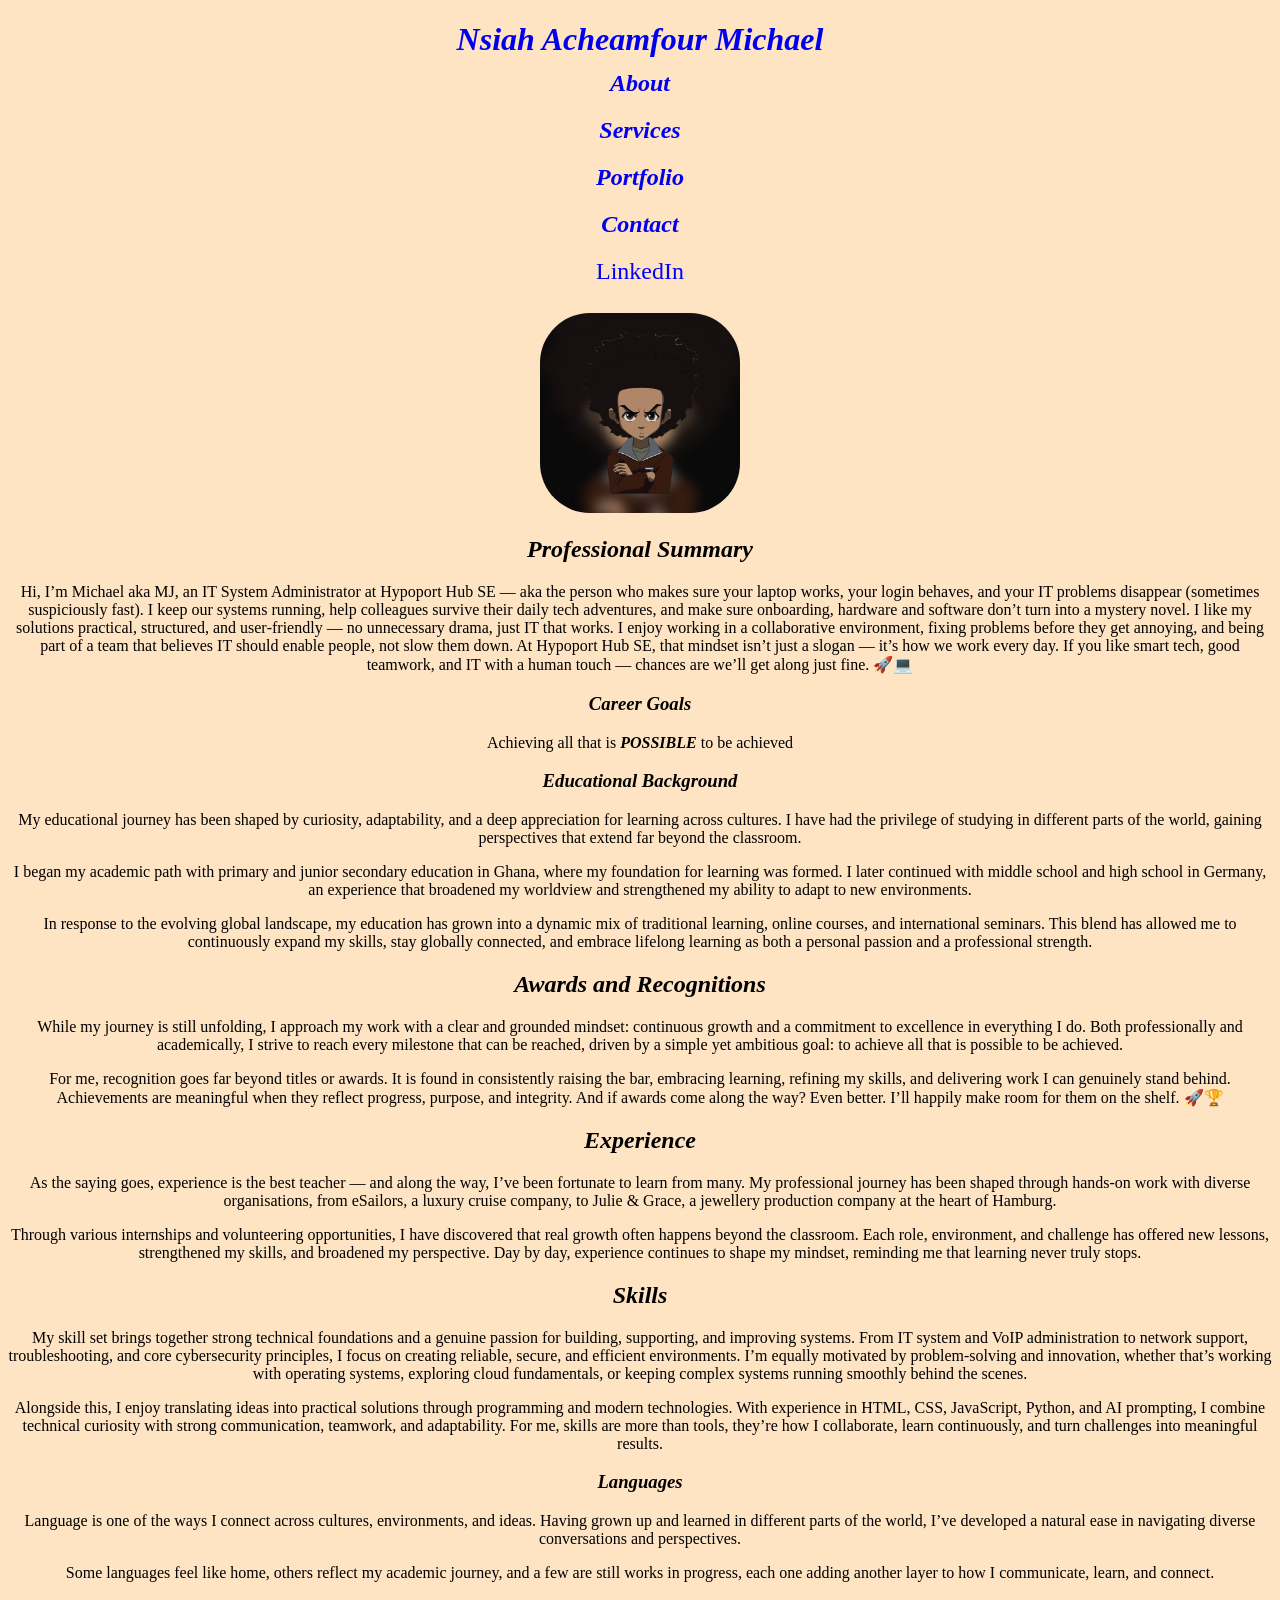
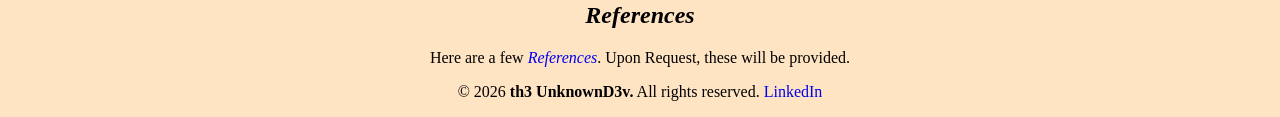
==== index.html @ 76be884b "CSS update" ====
<!DOCTYPE html>
<div id="html">
    <html lang="en">
    <div id="head">
         <head>
        <meta charset="UTF-8">
        <meta name="viewport" content="width=device-width, initial-scale=1.0">
        <title>Is-Me Resume</title>
        <link rel="stylesheet" href="./stylesheets/main.css">

    </head>
    </div>
   
    <body>

        <div id="body">

            <div id="page-title" class="heading heading-title">
                <a class="heading title" href="./index.html"><em><h1>  Nsiah Acheamfour Michael </h1></em></a> 
            </div>
        
            
            <div id="menu" class="heading heading-menu">
                <div><a class="heading menu-item" href="./Pages/aboutMe.html"><em><h2 class="about">About</h2></em></a></div>
                <div><a class="heading menu-item" href="./Pages/services.html"><em><h2 class="services">Services</h2></em></a></div>
                <div><a class="heading menu-item" href="./Pages/portfolio.html"><em><h2 class="portfolio">Portfolio</h2></em></a></div>
                <div><a class="heading menu-item" href="./Pages/ContactMe.html"><em><h2 class="contact">Contact</h2></em></a></div>
                <div><a class="heading menu-item" href="https://www.linkedin.com/in/me-michaels/" target="_blank"> <h2 class="socials">LinkedIn</h2></a></div>
                <br>
            </div>
            
            
            <div class="profile"><img class="profile-image" src="./assets/images/IMG_0464.JPG" alt="A Portrait of Huey Freeman from the Boondocks" width="200" height="200"></div>
            
            
            <div class="heading section-heading"><em><h2>Professional Summary</h2></em></div>

            <div class="paragraph section">
                <div class="paragraph section-summary">
                    <p>
                        Hi, I’m Michael aka MJ, an IT System Administrator at Hypoport Hub SE — aka the person who makes sure your laptop works, your login behaves, and your IT problems disappear (sometimes suspiciously fast).
                        I keep our systems running, help colleagues survive their daily tech adventures, and make sure onboarding, hardware and software don’t turn into a mystery novel. I like my solutions practical, structured, and user‑friendly — no unnecessary drama, just IT that works.
                        I enjoy working in a collaborative environment, fixing problems before they get annoying, and being part of a team that believes IT should enable people, not slow them down. At Hypoport Hub SE, that mindset isn’t just a slogan — it’s how we work every day.
                        If you like smart tech, good teamwork, and IT with a human touch — chances are we’ll get along just fine. 🚀💻
                    </p>
                </div>  
            </div>
            
            <div class="heading section-heading"><em><h3>Career Goals</h3></em></div>

            <div class="section">
                <div class="paragraph section">
                    <div class="paragraph section-career">
                        <p>Achieving all that is <strong><em>POSSIBLE</em></strong> to be achieved</p>
                    </div>
                </div>
            </div>
            
            <div class="heading section-heading"><em><h3>Educational Background</h3></em></div>
        
            <div class="paragraph section">
                
                <div class="paragraph section-education">
                    <p>
                        My educational journey has been shaped by curiosity, adaptability, and a deep appreciation for learning across cultures. 
                        I have had the privilege of studying in different parts of the world, gaining perspectives that extend far beyond the classroom.
                    </p>
                </div>

                <div class="paragraph section-education">
                    <p>
                        I began my academic path with primary and junior secondary education in Ghana, where my foundation for learning was formed. 
                        I later continued with middle school and high school in Germany, an experience that broadened my worldview and strengthened my ability to adapt to new environments.
                    </p>
                </div>

                <div class="paragraph section-education">
                    <p>
                        In response to the evolving global landscape, my education has grown into a dynamic mix of traditional learning, online courses, and international seminars. 
                        This blend has allowed me to continuously expand my skills, stay globally connected, and embrace lifelong learning as both a personal passion and a professional strength.
                    </p>
                </div>   

            </div>

        

            <div class="heading section-heading"><em><h2>Awards and Recognitions</h2></em></div>
            
            <div class="paragraph section">

                <div class="paragraph section-awards">
                    <p>
                        While my journey is still unfolding, I approach my work with a clear and grounded mindset: continuous growth and a commitment to excellence in everything I do.
                        Both professionally and academically, I strive to reach every milestone that can be reached, driven by a simple yet ambitious goal: to achieve all that is possible to be achieved.
                    </p>
                </div>
                
                <div class="paragraph section-awards">
                    <p>
                        For me, recognition goes far beyond titles or awards. It is found in consistently raising the bar, embracing learning, refining my skills, and delivering work I can genuinely stand behind. 
                        Achievements are meaningful when they reflect progress, purpose, and integrity. And if awards come along the way? Even better. I’ll happily make room for them on the shelf. 🚀🏆
                    </p>
                </div>

            </div>

            
            <div class="heading section-heading"><em><h2>Experience</h2></em></div>

            <div class="paragraph section"> 

                <div class="paragraph section-experience">
                    <p>
                        As the saying goes, experience is the best teacher — and along the way, I’ve been fortunate to learn from many. 
                        My professional journey has been shaped through hands‑on work with diverse organisations, from eSailors, a luxury cruise company, 
                        to Julie & Grace, a jewellery production company at the heart of Hamburg.
                    </p>
                </div>
            
                <div class="paragraph section-experience">

                    <p>
                        Through various internships and volunteering opportunities, I have discovered that real growth often happens beyond the classroom. 
                        Each role, environment, and challenge has offered new lessons, strengthened my skills, and broadened my perspective. Day by day, experience continues to shape my mindset, 
                        reminding me that learning never truly stops.
                    </p>
                </div>   

            </div>

            
            <div class="heading section-heading" ><em><h2>Skills</h2></em></div>
            
            <div class="paragraph section">

                <div class="paragraph section-skills">
                    <p>
                        My skill set brings together strong technical foundations and a genuine passion for building, supporting, and improving systems. 
                        From IT system and VoIP administration to network support, troubleshooting, and core cybersecurity principles, I focus on creating reliable, secure, and efficient environments. 
                        I’m equally motivated by problem‑solving and innovation, whether that’s working with operating systems, exploring cloud fundamentals, or keeping complex systems running smoothly behind the scenes.
                    </p>    
                </div>

                <div class="paragraph section-skills">
                    <p>
                        Alongside this, I enjoy translating ideas into practical solutions through programming and modern technologies. 
                        With experience in HTML, CSS, JavaScript, Python, and AI prompting, I combine technical curiosity with strong communication, teamwork, and adaptability. 
                        For me, skills are more than tools, they’re how I collaborate, learn continuously, and turn challenges into meaningful results.
                    </p>
                </div>

            </div>

            <div class="heading section-heading"><em><h3>Languages</h3></em></div>
            
            <div class="paragraph section-languages">
                    <p>
                        Language is one of the ways I connect across cultures, environments, and ideas. Having grown up and learned in different parts of the world, I’ve developed a natural ease in navigating diverse conversations and perspectives.
                    </p>
            </div>

            <div class="paragraph section-languages">
                    <p>
                        Some languages feel like home, others reflect my academic journey, and a few are still works in progress, each one adding another layer to how I communicate, learn, and connect.
                    </p>
            </div>


                    
                    
            <div class="heading section-heading"><em><h2>References</h2></em></div>
                
        
            <div class="paragraph section-references">
                    <p>Here are a few <a class="heading" href="./Pages/references.html"><em>References</em></a>. Upon Request, these will be provided.</p>
            </div>
            

        </div>
        
    </body>

    <footer>
        <div id="footer">

            <div class="footer copyright developer">
                <p>&copy; 2026 <strong>th3 UnknownD3v.</strong> All rights reserved. <a class="heading" href="https://www.linkedin.com/in/me-michaels/" target="_blank">LinkedIn</a> </p>
            </div>

        </div>
        
    </footer>
</html>

</div>
---- stylesheets/main.css ----
*{
    background-color: bisque;
}

#title {
    color: black;
    background-color: #093C5D;
    text-align: center;
    text-transform: uppercase;
    text-underline-offset: none;
}


.heading {
    text-decoration: transparent;
    background-color: transparent;
}

html {
   text-align: center;
}


.menu {
    display: inline-block;
    margin: 0 15px;
    color: black;
    background-color: #3B7597;
    padding: 10px 20px;
    border-radius: 5px;
}



.socials {
    display: inline-block;
    font-weight: lighter;
    margin: 0 15px;
    color: blue;
    background-color: bisque;
    
    border-radius: 2px;
}

.profile-image {
    display: inline-block;
    margin: 0 auto;
    border-radius: 25%;
    margin-top: 0px;
}

#html{
    position: static;
}

#body{
    position: relative;
}

#menu{
    position: relative;
    top: -10px;

}
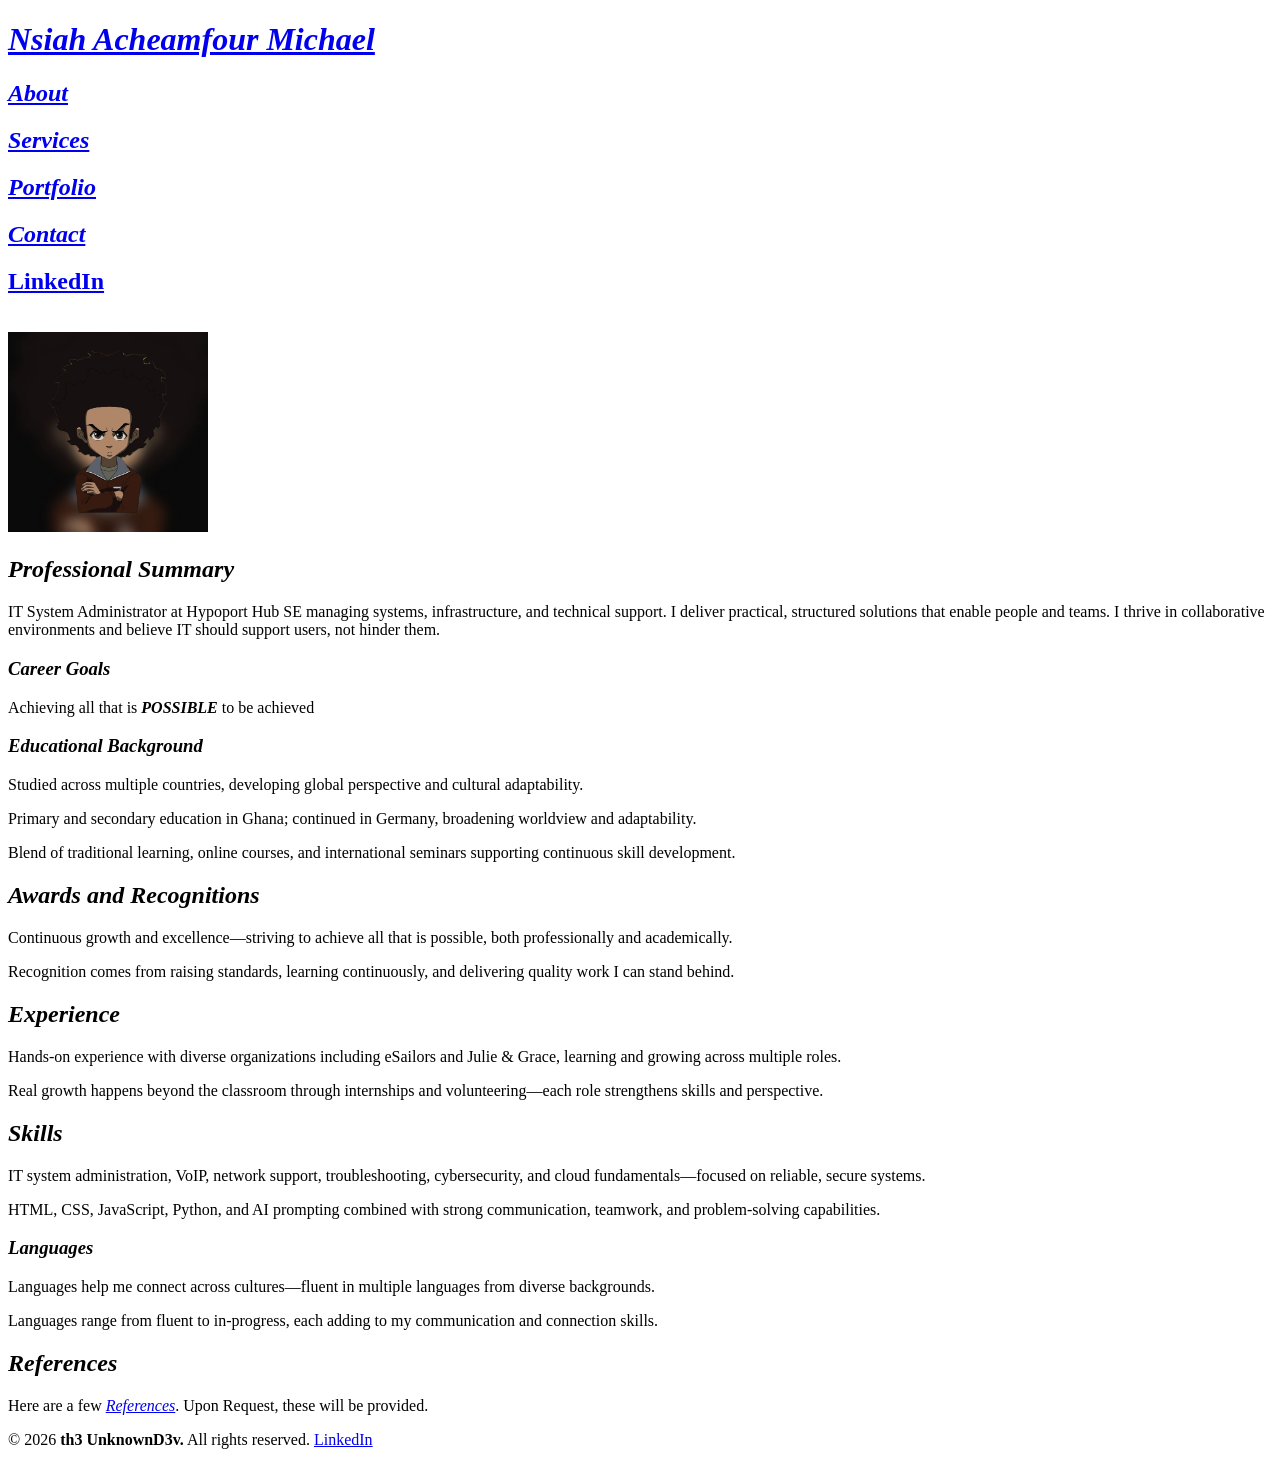
==== commit f2734e55: "no divs" ====
--- a/index.html
+++ b/index.html
@@ -1,7 +1,5 @@
 <!DOCTYPE html>
-<div id="html">
-    <html lang="en">
-    <div id="head">
+<html lang="en">
          <head>
         <meta charset="UTF-8">
         <meta name="viewport" content="width=device-width, initial-scale=1.0">
@@ -9,188 +7,123 @@
         <link rel="stylesheet" href="./stylesheets/main.css">
 
     </head>
-    </div>
    
     <body>
 
-        <div id="body">
-
-            <div id="page-title" class="heading heading-title">
-                <a class="heading title" href="./index.html"><em><h1>  Nsiah Acheamfour Michael </h1></em></a> 
-            </div>
+            <a href="./index.html"><em><h1>  Nsiah Acheamfour Michael </h1></em></a>
         
             
-            <div id="menu" class="heading heading-menu">
-                <div><a class="heading menu-item" href="./Pages/aboutMe.html"><em><h2 class="about">About</h2></em></a></div>
-                <div><a class="heading menu-item" href="./Pages/services.html"><em><h2 class="services">Services</h2></em></a></div>
-                <div><a class="heading menu-item" href="./Pages/portfolio.html"><em><h2 class="portfolio">Portfolio</h2></em></a></div>
-                <div><a class="heading menu-item" href="./Pages/ContactMe.html"><em><h2 class="contact">Contact</h2></em></a></div>
-                <div><a class="heading menu-item" href="https://www.linkedin.com/in/me-michaels/" target="_blank"> <h2 class="socials">LinkedIn</h2></a></div>
-                <br>
-            </div>
+            <a href="./Pages/aboutMe.html"><em><h2>About</h2></em></a>
+            <a href="./Pages/services.html"><em><h2>Services</h2></em></a>
+            <a href="./Pages/portfolio.html"><em><h2>Portfolio</h2></em></a>
+            <a href="./Pages/ContactMe.html"><em><h2>Contact</h2></em></a>
+            <a href="https://www.linkedin.com/in/me-michaels/" target="_blank"> <h2>LinkedIn</h2></a>
+            <br>
             
             
-            <div class="profile"><img class="profile-image" src="./assets/images/IMG_0464.JPG" alt="A Portrait of Huey Freeman from the Boondocks" width="200" height="200"></div>
+            <img src="./assets/images/IMG_0464.JPG" alt="A Portrait of Huey Freeman from the Boondocks" width="200" height="200">
             
             
-            <div class="heading section-heading"><em><h2>Professional Summary</h2></em></div>
+            <em><h2>Professional Summary</h2></em>
 
-            <div class="paragraph section">
-                <div class="paragraph section-summary">
+            
+                
                     <p>
-                        Hi, I’m Michael aka MJ, an IT System Administrator at Hypoport Hub SE — aka the person who makes sure your laptop works, your login behaves, and your IT problems disappear (sometimes suspiciously fast).
-                        I keep our systems running, help colleagues survive their daily tech adventures, and make sure onboarding, hardware and software don’t turn into a mystery novel. I like my solutions practical, structured, and user‑friendly — no unnecessary drama, just IT that works.
-                        I enjoy working in a collaborative environment, fixing problems before they get annoying, and being part of a team that believes IT should enable people, not slow them down. At Hypoport Hub SE, that mindset isn’t just a slogan — it’s how we work every day.
-                        If you like smart tech, good teamwork, and IT with a human touch — chances are we’ll get along just fine. 🚀💻
+                        IT System Administrator at Hypoport Hub SE managing systems, infrastructure, and technical support. 
+                        I deliver practical, structured solutions that enable people and teams. I thrive in collaborative 
+                        environments and believe IT should support users, not hinder them.
                     </p>
-                </div>  
-            </div>
+                  
             
-            <div class="heading section-heading"><em><h3>Career Goals</h3></em></div>
+            
+            <em><h3>Career Goals</h3></em>
 
-            <div class="section">
-                <div class="paragraph section">
-                    <div class="paragraph section-career">
-                        <p>Achieving all that is <strong><em>POSSIBLE</em></strong> to be achieved</p>
-                    </div>
-                </div>
-            </div>
+            <p>Achieving all that is <strong><em>POSSIBLE</em></strong> to be achieved</p>
             
-            <div class="heading section-heading"><em><h3>Educational Background</h3></em></div>
+            <em><h3>Educational Background</h3></em>
         
-            <div class="paragraph section">
-                
-                <div class="paragraph section-education">
-                    <p>
-                        My educational journey has been shaped by curiosity, adaptability, and a deep appreciation for learning across cultures. 
-                        I have had the privilege of studying in different parts of the world, gaining perspectives that extend far beyond the classroom.
-                    </p>
-                </div>
+            <p>Studied across multiple countries, developing global perspective and cultural adaptability.</p>
 
-                <div class="paragraph section-education">
-                    <p>
-                        I began my academic path with primary and junior secondary education in Ghana, where my foundation for learning was formed. 
-                        I later continued with middle school and high school in Germany, an experience that broadened my worldview and strengthened my ability to adapt to new environments.
-                    </p>
-                </div>
+            <p>Primary and secondary education in Ghana; continued in Germany, broadening worldview and adaptability.</p>
 
-                <div class="paragraph section-education">
-                    <p>
-                        In response to the evolving global landscape, my education has grown into a dynamic mix of traditional learning, online courses, and international seminars. 
-                        This blend has allowed me to continuously expand my skills, stay globally connected, and embrace lifelong learning as both a personal passion and a professional strength.
-                    </p>
-                </div>   
-
-            </div>
+            <p>Blend of traditional learning, online courses, and international seminars supporting continuous skill development.</p>       
 
         
 
-            <div class="heading section-heading"><em><h2>Awards and Recognitions</h2></em></div>
+            <em><h2>Awards and Recognitions</h2></em>
             
-            <div class="paragraph section">
+            
 
-                <div class="paragraph section-awards">
+                
                     <p>
-                        While my journey is still unfolding, I approach my work with a clear and grounded mindset: continuous growth and a commitment to excellence in everything I do.
-                        Both professionally and academically, I strive to reach every milestone that can be reached, driven by a simple yet ambitious goal: to achieve all that is possible to be achieved.
+                        Continuous growth and excellence—striving to achieve all that is possible, both professionally and academically.
                     </p>
-                </div>
                 
-                <div class="paragraph section-awards">
+                
+                
                     <p>
-                        For me, recognition goes far beyond titles or awards. It is found in consistently raising the bar, embracing learning, refining my skills, and delivering work I can genuinely stand behind. 
-                        Achievements are meaningful when they reflect progress, purpose, and integrity. And if awards come along the way? Even better. I’ll happily make room for them on the shelf. 🚀🏆
+                        Recognition comes from raising standards, learning continuously, and delivering quality work I can stand behind.
                     </p>
-                </div>
-
-            </div>
+                
 
             
-            <div class="heading section-heading"><em><h2>Experience</h2></em></div>
 
-            <div class="paragraph section"> 
+            
+            <em><h2>Experience</h2></em>
 
-                <div class="paragraph section-experience">
+             
+
+                
                     <p>
-                        As the saying goes, experience is the best teacher — and along the way, I’ve been fortunate to learn from many. 
-                        My professional journey has been shaped through hands‑on work with diverse organisations, from eSailors, a luxury cruise company, 
-                        to Julie & Grace, a jewellery production company at the heart of Hamburg.
+                        Hands-on experience with diverse organizations including eSailors and Julie & Grace, learning and growing across multiple roles.
                     </p>
-                </div>
+                
             
-                <div class="paragraph section-experience">
+                
 
                     <p>
-                        Through various internships and volunteering opportunities, I have discovered that real growth often happens beyond the classroom. 
-                        Each role, environment, and challenge has offered new lessons, strengthened my skills, and broadened my perspective. Day by day, experience continues to shape my mindset, 
-                        reminding me that learning never truly stops.
+                        Real growth happens beyond the classroom through internships and volunteering—each role strengthens skills and perspective.
                     </p>
-                </div>   
-
-            </div>
+                   
 
             
-            <div class="heading section-heading" ><em><h2>Skills</h2></em></div>
+
             
-            <div class="paragraph section">
+            <em><h2>Skills</h2></em>
+            
+            
 
-                <div class="paragraph section-skills">
+                
                     <p>
-                        My skill set brings together strong technical foundations and a genuine passion for building, supporting, and improving systems. 
-                        From IT system and VoIP administration to network support, troubleshooting, and core cybersecurity principles, I focus on creating reliable, secure, and efficient environments. 
-                        I’m equally motivated by problem‑solving and innovation, whether that’s working with operating systems, exploring cloud fundamentals, or keeping complex systems running smoothly behind the scenes.
+                        IT system administration, VoIP, network support, troubleshooting, cybersecurity, and cloud fundamentals—focused on reliable, secure systems.
                     </p>    
-                </div>
+                
 
-                <div class="paragraph section-skills">
+                
                     <p>
-                        Alongside this, I enjoy translating ideas into practical solutions through programming and modern technologies. 
-                        With experience in HTML, CSS, JavaScript, Python, and AI prompting, I combine technical curiosity with strong communication, teamwork, and adaptability. 
-                        For me, skills are more than tools, they’re how I collaborate, learn continuously, and turn challenges into meaningful results.
+                        HTML, CSS, JavaScript, Python, and AI prompting combined with strong communication, teamwork, and problem-solving capabilities.
                     </p>
-                </div>
+                
 
-            </div>
+            
 
-            <div class="heading section-heading"><em><h3>Languages</h3></em></div>
-            
-            <div class="paragraph section-languages">
-                    <p>
-                        Language is one of the ways I connect across cultures, environments, and ideas. Having grown up and learned in different parts of the world, I’ve developed a natural ease in navigating diverse conversations and perspectives.
-                    </p>
-            </div>
+            <em><h3>Languages</h3></em>
 
-            <div class="paragraph section-languages">
-                    <p>
-                        Some languages feel like home, others reflect my academic journey, and a few are still works in progress, each one adding another layer to how I communicate, learn, and connect.
-                    </p>
-            </div>
+            <p>Languages help me connect across cultures—fluent in multiple languages from diverse backgrounds.</p>
+
+            <p>Languages range from fluent to in-progress, each adding to my communication and connection skills.</p>
 
 
                     
                     
-            <div class="heading section-heading"><em><h2>References</h2></em></div>
+            <em><h2>References</h2></em>
                 
         
-            <div class="paragraph section-references">
-                    <p>Here are a few <a class="heading" href="./Pages/references.html"><em>References</em></a>. Upon Request, these will be provided.</p>
-            </div>
-            
-
-        </div>
+            <p>Here are a few <a href="./Pages/references.html"><em>References</em></a>. Upon Request, these will be provided.</p>
         
     </body>
 
     <footer>
-        <div id="footer">
-
-            <div class="footer copyright developer">
-                <p>&copy; 2026 <strong>th3 UnknownD3v.</strong> All rights reserved. <a class="heading" href="https://www.linkedin.com/in/me-michaels/" target="_blank">LinkedIn</a> </p>
-            </div>
-
-        </div>
-        
+        <p>&copy; 2026 <strong>th3 UnknownD3v.</strong> All rights reserved. <a href="https://www.linkedin.com/in/me-michaels/" target="_blank">LinkedIn</a> </p>
     </footer>
 </html>
-
-</div>
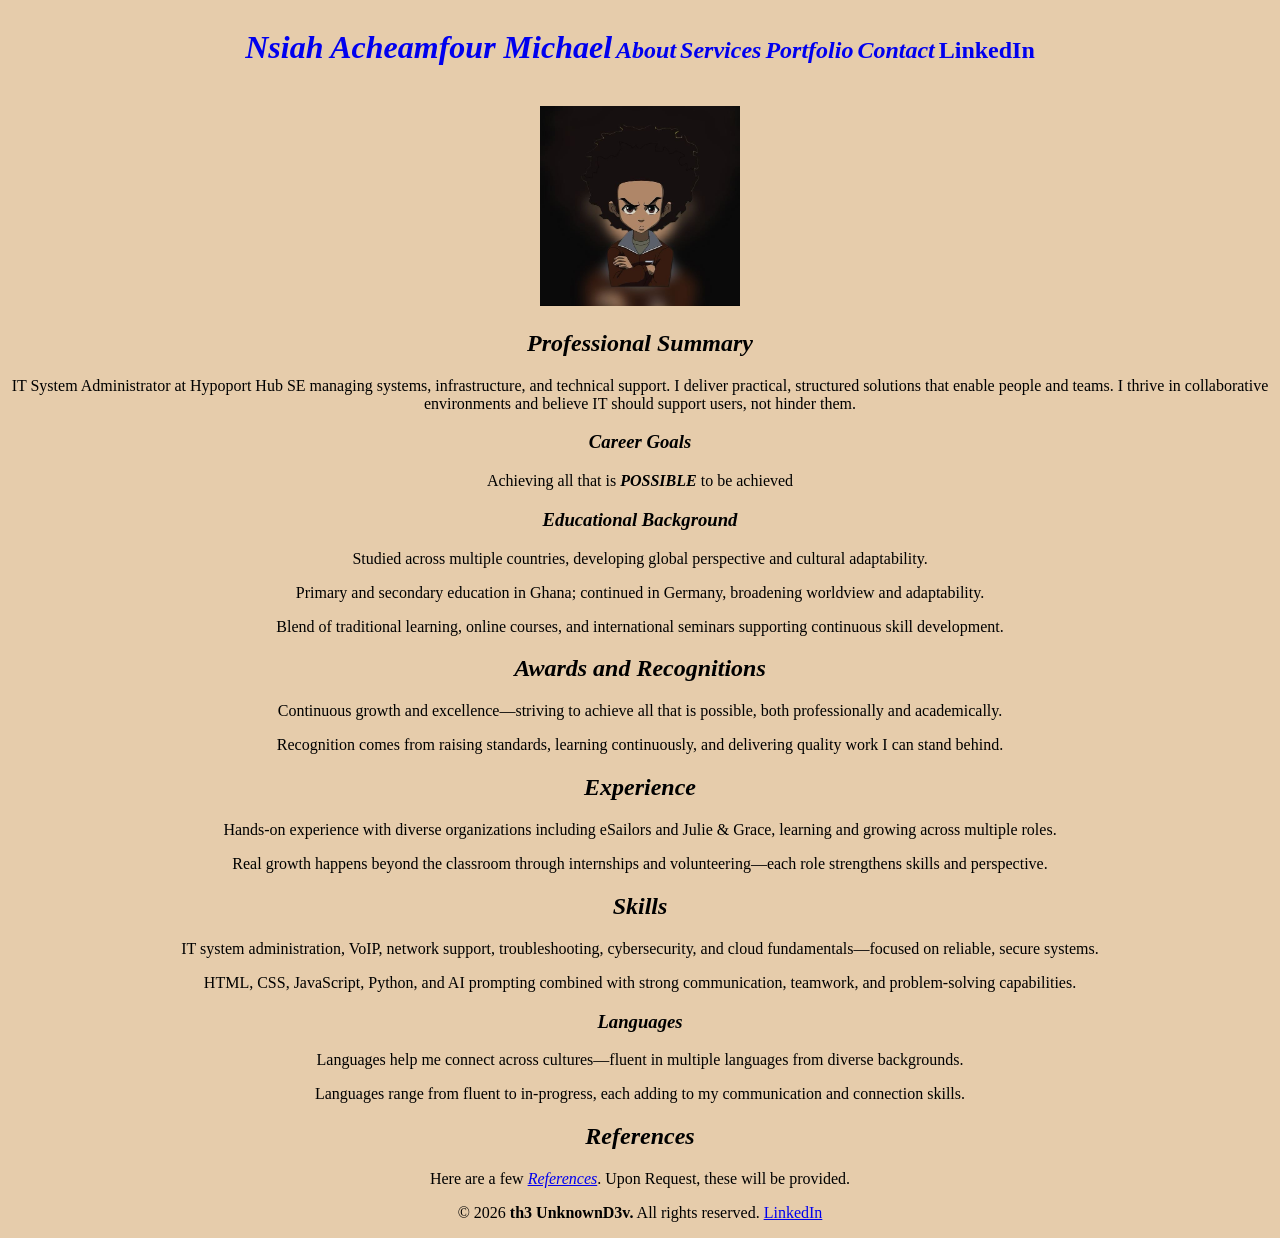
==== commit 2d3adf99: "css" ====
--- a/index.html
+++ b/index.html
@@ -1,6 +1,7 @@
 <!DOCTYPE html>
 <html lang="en">
-         <head>
+    
+    <head>
         <meta charset="UTF-8">
         <meta name="viewport" content="width=device-width, initial-scale=1.0">
         <title>Is-Me Resume</title>
@@ -9,15 +10,17 @@
     </head>
    
     <body>
+        <div id="wholeBody"> 
 
-            <a href="./index.html"><em><h1>  Nsiah Acheamfour Michael </h1></em></a>
-        
-            
-            <a href="./Pages/aboutMe.html"><em><h2>About</h2></em></a>
-            <a href="./Pages/services.html"><em><h2>Services</h2></em></a>
-            <a href="./Pages/portfolio.html"><em><h2>Portfolio</h2></em></a>
-            <a href="./Pages/ContactMe.html"><em><h2>Contact</h2></em></a>
-            <a href="https://www.linkedin.com/in/me-michaels/" target="_blank"> <h2>LinkedIn</h2></a>
+            <div class="home home-button">
+                <a class="home home-title" href="./index.html"><em><h1 class="home home-title"> Nsiah Acheamfour Michael </h1></em></a>
+                
+                <a class="menu-button " href="./Pages/aboutMe.html"><em><h2><span class="about">About</span> </h2></em></a>
+                <a class="menu-button" href="./Pages/services.html"><em><h2><span class="services">Services</span></h2></em></a>
+                <a class="menu-button" href="./Pages/portfolio.html"><em><h2><span class="portfolio">Portfolio</span></h2></em></a>
+                <a class="menu-button" href="./Pages/ContactMe.html"><em><h2><span class="contact">Contact</span></h2></em></a>
+                <a class="socials menu-button" href="https://www.linkedin.com/in/me-michaels/" target="_blank"> <h2><span class="socials">LinkedIn</span></h2></a>
+            </div>
             <br>
             
             
@@ -26,14 +29,12 @@
             
             <em><h2>Professional Summary</h2></em>
 
-            
-                
-                    <p>
-                        IT System Administrator at Hypoport Hub SE managing systems, infrastructure, and technical support. 
-                        I deliver practical, structured solutions that enable people and teams. I thrive in collaborative 
-                        environments and believe IT should support users, not hinder them.
-                    </p>
-                  
+            <p>
+                IT System Administrator at Hypoport Hub SE managing systems, infrastructure, and technical support. 
+                I deliver practical, structured solutions that enable people and teams. I thrive in collaborative 
+                environments and believe IT should support users, not hinder them.
+            </p>
+                    
             
             
             <em><h3>Career Goals</h3></em>
@@ -54,56 +55,56 @@
             
             
 
-                
-                    <p>
-                        Continuous growth and excellence—striving to achieve all that is possible, both professionally and academically.
-                    </p>
-                
-                
-                
-                    <p>
-                        Recognition comes from raising standards, learning continuously, and delivering quality work I can stand behind.
-                    </p>
+            
+            <p>
+                Continuous growth and excellence—striving to achieve all that is possible, both professionally and academically.
+            </p>
+        
+        
+        
+            <p>
+                Recognition comes from raising standards, learning continuously, and delivering quality work I can stand behind.
+            </p>
+        
+
+        
+
+        
+            <em><h2>Experience</h2></em>
+
                 
 
             
+            <p>
+                Hands-on experience with diverse organizations including eSailors and Julie & Grace, learning and growing across multiple roles.
+            </p>
+        
+
+        
+
+            <p>
+                Real growth happens beyond the classroom through internships and volunteering—each role strengthens skills and perspective.
+            </p>
+                
+
+        
+
+        
+            <em><h2>Skills</h2></em>
+        
+        
 
             
-            <em><h2>Experience</h2></em>
+            <p>
+                IT system administration, VoIP, network support, troubleshooting, cybersecurity, and cloud fundamentals—focused on reliable, secure systems.
+            </p>    
+        
 
-             
-
-                
-                    <p>
-                        Hands-on experience with diverse organizations including eSailors and Julie & Grace, learning and growing across multiple roles.
-                    </p>
-                
+        
+            <p>
+                HTML, CSS, JavaScript, Python, and AI prompting combined with strong communication, teamwork, and problem-solving capabilities.
+            </p>
             
-                
-
-                    <p>
-                        Real growth happens beyond the classroom through internships and volunteering—each role strengthens skills and perspective.
-                    </p>
-                   
-
-            
-
-            
-            <em><h2>Skills</h2></em>
-            
-            
-
-                
-                    <p>
-                        IT system administration, VoIP, network support, troubleshooting, cybersecurity, and cloud fundamentals—focused on reliable, secure systems.
-                    </p>    
-                
-
-                
-                    <p>
-                        HTML, CSS, JavaScript, Python, and AI prompting combined with strong communication, teamwork, and problem-solving capabilities.
-                    </p>
-                
 
             
 
@@ -114,13 +115,13 @@
             <p>Languages range from fluent to in-progress, each adding to my communication and connection skills.</p>
 
 
-                    
-                    
             <em><h2>References</h2></em>
                 
         
             <p>Here are a few <a href="./Pages/references.html"><em>References</em></a>. Upon Request, these will be provided.</p>
-        
+            
+        </div>
+       
     </body>
 
     <footer>
--- a/stylesheets/main.css
+++ b/stylesheets/main.css
@@ -0,0 +1,56 @@
+html{
+    background-color: rgb(230, 204, 171);
+    text-align: center;
+}
+
+.home-title{
+    display: inline-flex;
+    text-decoration-line: none;
+}
+
+
+.menu-button{
+    display: inline-flex;
+    gap: 10px;
+    text-decoration-line: none;
+}
+
+
+
+@media (max-width: 1080px) {
+
+    html{
+        background-color: rgb(230, 204, 171);
+        text-align: justify;
+    }
+
+    .menu-button{
+    display: inline-flex;
+    flex-direction: column;
+    gap: 10px;
+    text-decoration-line: none;
+   
+}
+
+
+
+
+}
+ /*
+@media (min-width: 768px) and (max-width: 1080px) {
+
+    html{
+        background-color: rgb(230, 204, 171);
+        text-align: center;
+    }
+
+    .menu-button{
+    display: inline-flex;
+    flex-direction: column;
+    gap: 10px;
+    text-decoration-line: none;
+    width: 100%;
+}
+
+}
+*/
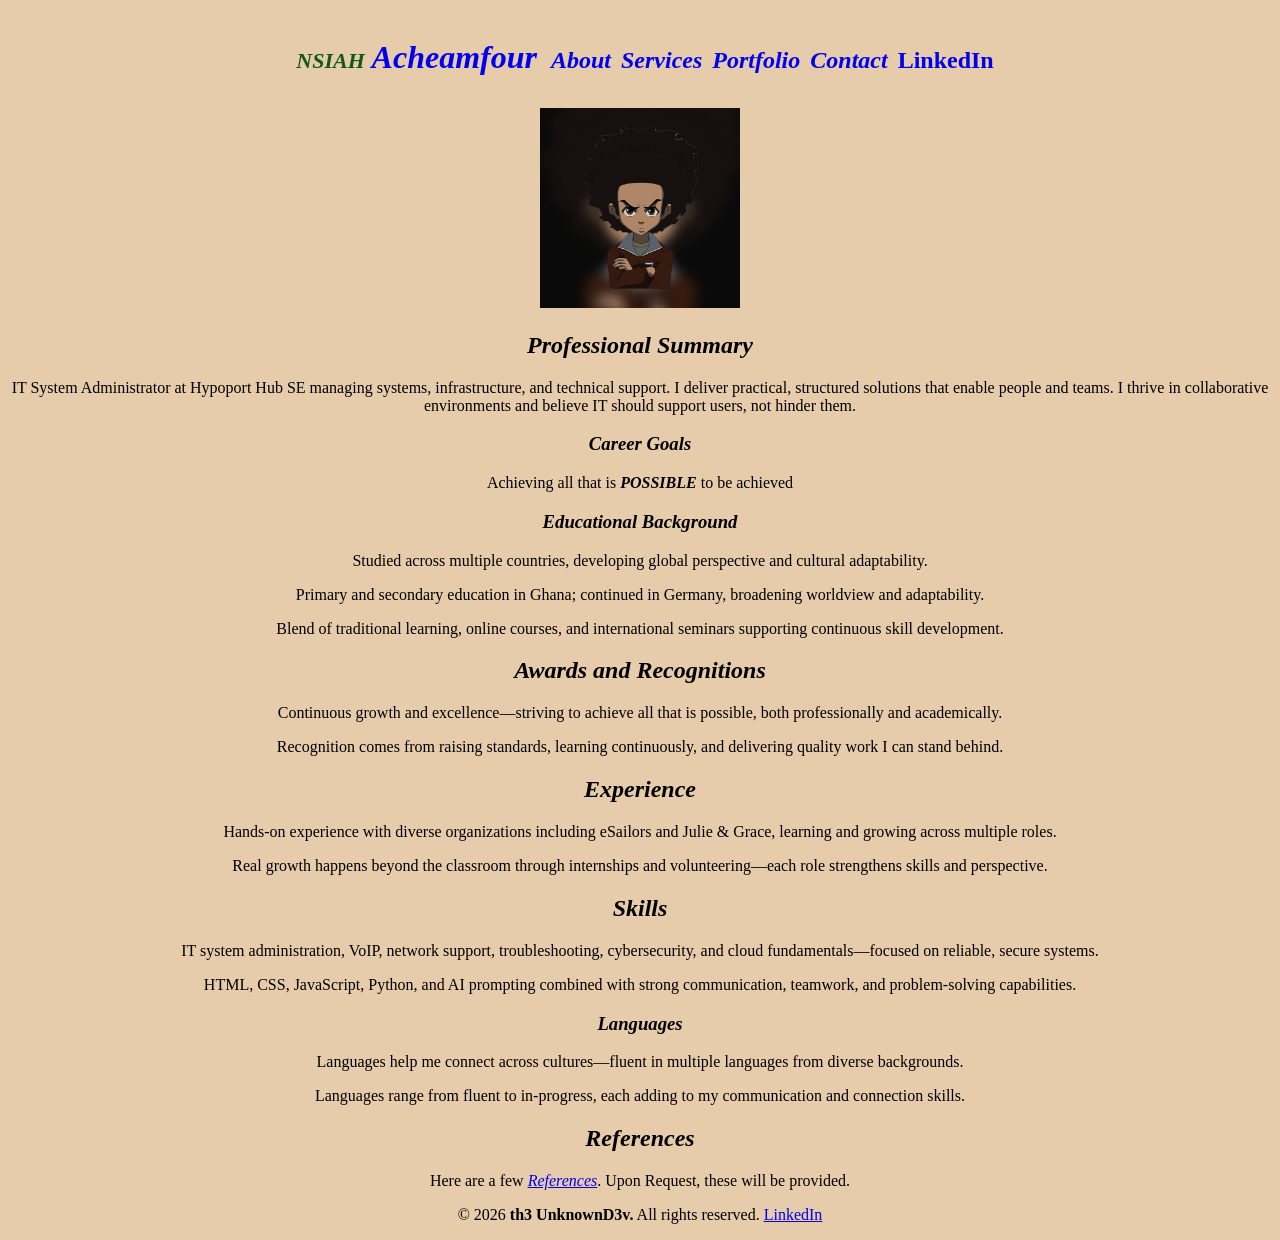
==== commit 1b96d84b: "CSS update" ====
--- a/index.html
+++ b/index.html
@@ -12,14 +12,20 @@
     <body>
         <div id="wholeBody"> 
 
-            <div class="home home-button">
-                <a class="home home-title" href="./index.html"><em><h1 class="home home-title"> Nsiah Acheamfour Michael </h1></em></a>
-                
-                <a class="menu-button " href="./Pages/aboutMe.html"><em><h2><span class="about">About</span> </h2></em></a>
-                <a class="menu-button" href="./Pages/services.html"><em><h2><span class="services">Services</span></h2></em></a>
-                <a class="menu-button" href="./Pages/portfolio.html"><em><h2><span class="portfolio">Portfolio</span></h2></em></a>
-                <a class="menu-button" href="./Pages/ContactMe.html"><em><h2><span class="contact">Contact</span></h2></em></a>
-                <a class="socials menu-button" href="https://www.linkedin.com/in/me-michaels/" target="_blank"> <h2><span class="socials">LinkedIn</span></h2></a>
+            <div class="home home-button logo-ish">
+                <a class="home home-title link" href="./index.html"><em><h1 class="home home-title"> <span class="first-surname">Nsiah</span>  Acheamfour </h1></em></a>
+
+        
+   
+            </div>
+
+            <div class="menu">
+                <a class="menu-button link" href="./Pages/aboutMe.html"><em><h2><span class="about">About</span> </h2></em></a>
+                <a class="menu-button link" href="./Pages/services.html"><em><h2><span class="services">Services</span></h2></em></a>
+                <a class="menu-button link" href="./Pages/portfolio.html"><em><h2><span class="portfolio">Portfolio</span></h2></em></a>
+                <a class="menu-button link" href="./Pages/ContactMe.html"><em><h2><span class="contact">Contact</span></h2></em></a>
+                <a class="socials menu-button link" href="https://www.linkedin.com/in/me-michaels/" target="_blank"> <h2><span class="socials">LinkedIn</span></h2></a>
+            
             </div>
             <br>
             
--- a/stylesheets/main.css
+++ b/stylesheets/main.css
@@ -1,56 +1,33 @@
 html{
     background-color: rgb(230, 204, 171);
     text-align: center;
+    color: #000000;
 }
 
-.home-title{
+.home-button{
     display: inline-flex;
-    text-decoration-line: none;
+    flex-direction: row;
+    gap: 10px;
+    
 }
 
-
-.menu-button{
-    display: inline-flex;
-    gap: 10px;
-    text-decoration-line: none;
+.logo-ish{
+    border: #000000 2px ;
+    background-color: rgba(255, 255, 255, 0);
+    margin: 10px;
 }
 
-
-
-@media (max-width: 1080px) {
-
-    html{
-        background-color: rgb(230, 204, 171);
-        text-align: justify;
-    }
-
-    .menu-button{
-    display: inline-flex;
-    flex-direction: column;
-    gap: 10px;
-    text-decoration-line: none;
-   
+.first-surname{
+    font-variant-caps: all-small-caps;
+    color: rgba(18, 88, 18, 0.996)
 }
 
+ .link{
+    text-decoration-line: none;
+ }
 
-
-
-}
- /*
-@media (min-width: 768px) and (max-width: 1080px) {
-
-    html{
-        background-color: rgb(230, 204, 171);
-        text-align: center;
-    }
-
-    .menu-button{
+.menu{
     display: inline-flex;
-    flex-direction: column;
-    gap: 10px;
-    text-decoration-line: none;
-    width: 100%;
-}
-
-}
-*/+    flex-direction: row;
+    gap: 10px; 
+}
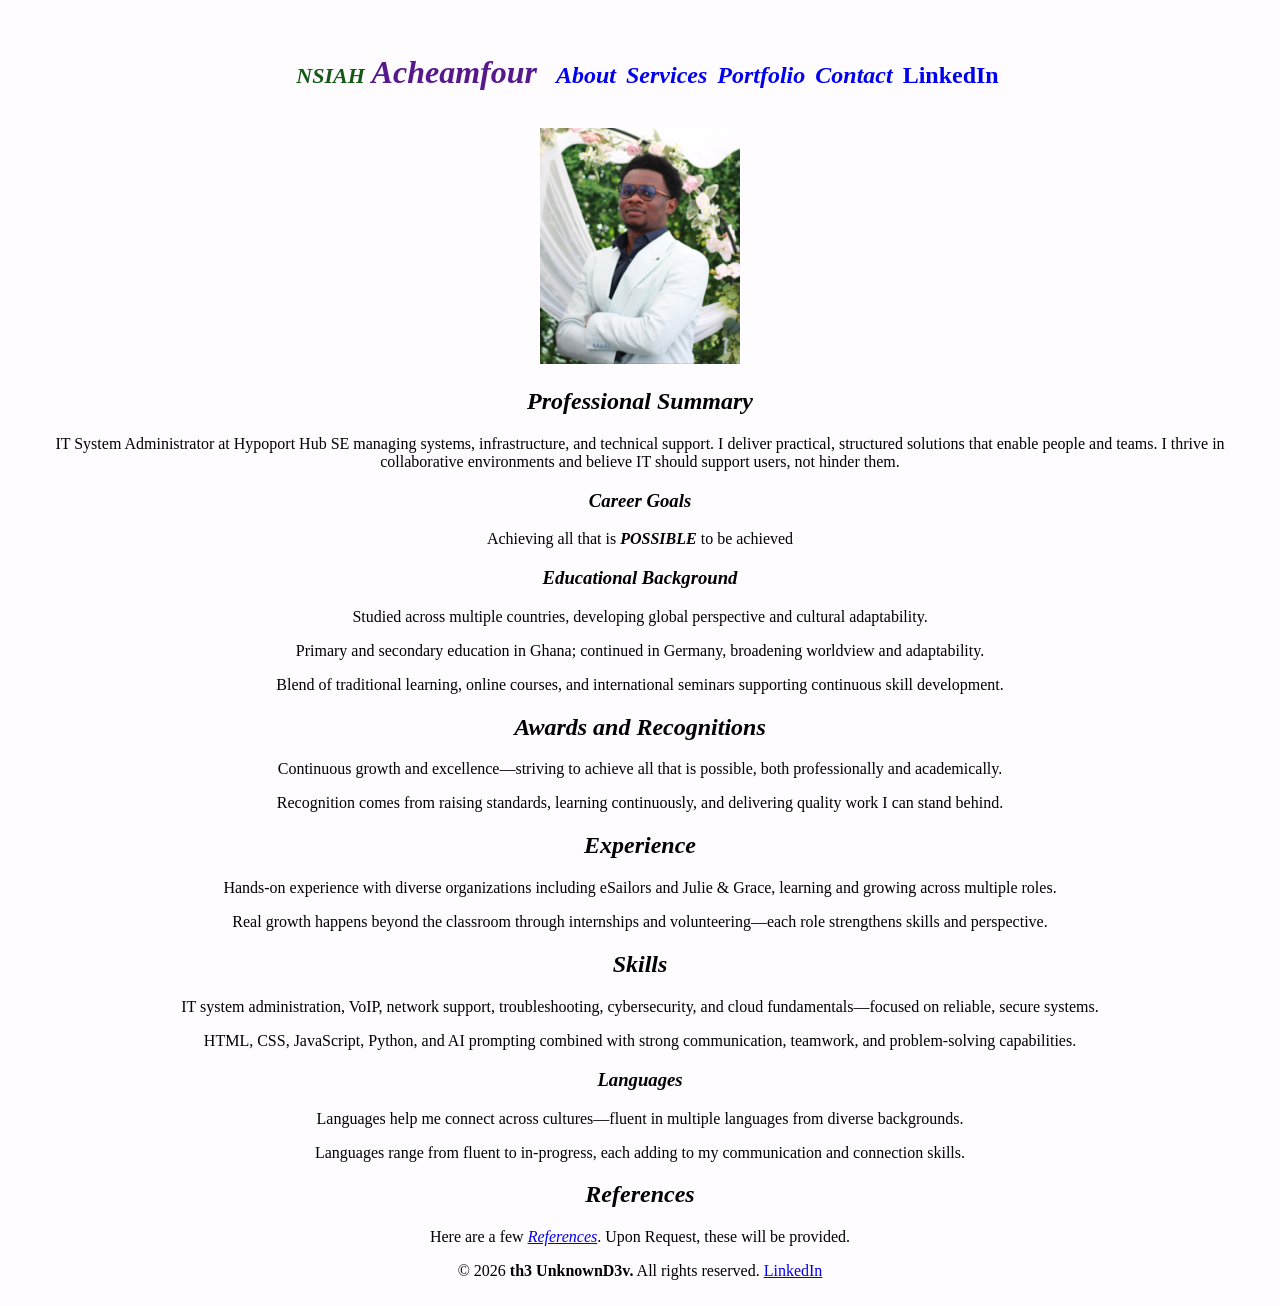
==== commit b1c4a150: "CSS Update, new background for html, responsiveness and flex" ====
--- a/index.html
+++ b/index.html
@@ -30,7 +30,7 @@
             <br>
             
             
-            <img src="./assets/images/IMG_0464.JPG" alt="A Portrait of Huey Freeman from the Boondocks" width="200" height="200">
+            <img src="./assets/images/michael_profile.JPG" alt="A Portrait of Huey Freeman from the Boondocks" width="200" height="auto">
             
             
             <em><h2>Professional Summary</h2></em>
--- a/stylesheets/main.css
+++ b/stylesheets/main.css
@@ -1,7 +1,8 @@
 html{
-    background-color: rgb(230, 204, 171);
+    background-color: #FFFCFF;
     text-align: center;
     color: #000000;
+    margin: 10px;
 }
 
 .home-button{
@@ -11,10 +12,17 @@
     
 }
 
+
+
 .logo-ish{
-    border: #000000 2px ;
-    background-color: rgba(255, 255, 255, 0);
+    padding: 5px;
     margin: 10px;
+}
+
+.home-title{
+    color: #55198B;
+    
+    
 }
 
 .first-surname{
@@ -30,4 +38,21 @@
     display: inline-flex;
     flex-direction: row;
     gap: 10px; 
+}
+
+
+
+@media (max-width: 800px ){
+    .menu{
+        display: flex;
+        flex-direction: column;
+        gap: 10px; 
+    }
+
+    .logo-ish{
+        width: 50%;
+        height: auto;
+        padding: 5px;
+        margin: 10px;
+    }
 }
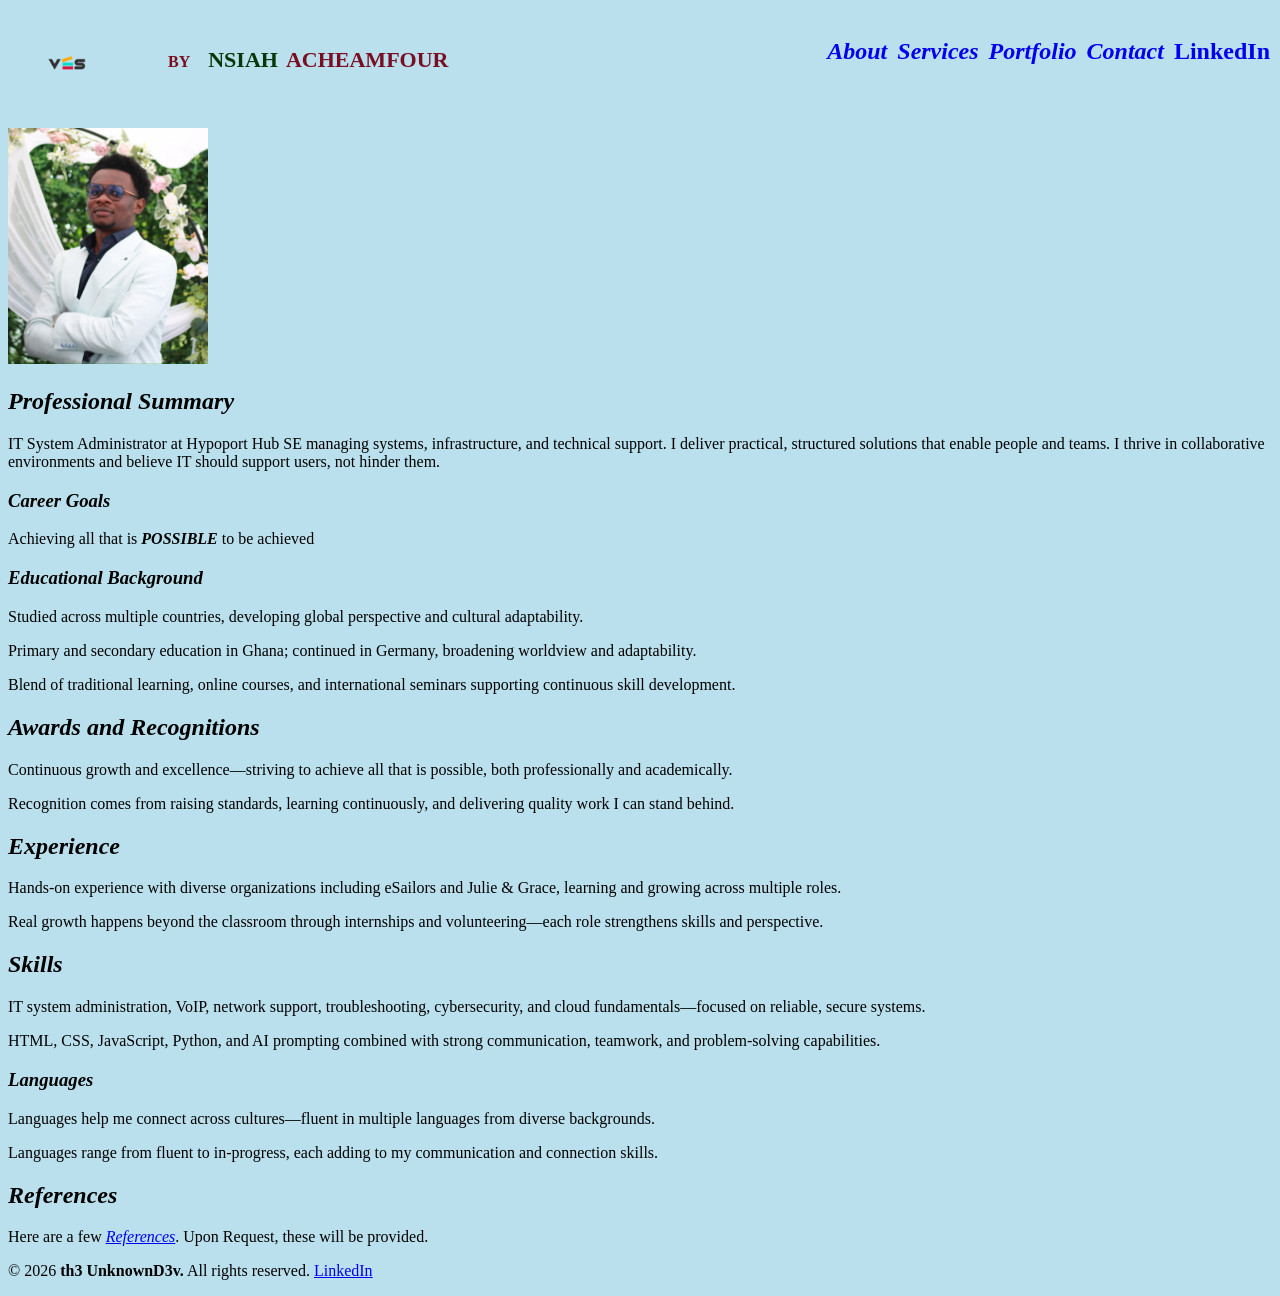
==== commit 67bb116e: "Update" ====
--- a/index.html
+++ b/index.html
@@ -11,12 +11,13 @@
    
     <body>
         <div id="wholeBody"> 
-
+            <div id="logo">
+                <img src="./assets/images/IMG_0316.PNG" alt="VES Logo" width="100" height="auto">
+            </div>
+            
             <div class="home home-button logo-ish">
-                <a class="home home-title link" href="./index.html"><em><h1 class="home home-title"> <span class="first-surname">Nsiah</span>  Acheamfour </h1></em></a>
-
-        
-   
+                
+                <a class="home home-title link" href="./index.html"><h1 class="home home-title"> <span class="connectLogo">by</span> <span class="first-surname">Nsiah</span>  <span class="last-surname">Acheamfour</span> </h1></a>
             </div>
 
             <div class="menu">
--- a/stylesheets/main.css
+++ b/stylesheets/main.css
@@ -1,34 +1,65 @@
 html{
-    background-color: #FFFCFF;
-    text-align: center;
+    background-color: #bbe0ed;
     color: #000000;
+   
+}
+
+#logo{
+    position: relative;
+    display: inline-flex;
+    flex-direction: row;
+    margin: 10px;
+    text-align: left;
+}
+
+.logo-ish{
+    margin: 10px;
+    text-align: right;
+    position: absolute;
+    display: inline-flex;
+    flex-direction: row;
+
+}
+
+
+.menu{
+   display: inline-flex;
+   margin: 10px;
+   position: absolute;
+    right: 0;
+
+
+
+
+}
+
+.connectLogo{
+    color: #790e22;
+    text-transform: uppercase;
+    font-variant-caps: all-small-caps;
+    font-size: 0.7em;
     margin: 10px;
 }
 
-.home-button{
-    display: inline-flex;
-    flex-direction: row;
-    gap: 10px;
-    
+.first-surname{
+    font-variant-caps: all-small-caps;
+    color: rgba(6, 54, 6, 0.996)
+}
+
+.last-surname{
+    font-variant-caps: all-small-caps;
+
 }
 
 
 
-.logo-ish{
-    padding: 5px;
+
+.home-title{
+    color: #790e22;
+    text-transform: uppercase;
     margin: 10px;
 }
 
-.home-title{
-    color: #55198B;
-    
-    
-}
-
-.first-surname{
-    font-variant-caps: all-small-caps;
-    color: rgba(18, 88, 18, 0.996)
-}
 
  .link{
     text-decoration-line: none;
@@ -42,7 +73,7 @@
 
 
 
-@media (max-width: 800px ){
+@media (max-width: 500px ){
     .menu{
         display: flex;
         flex-direction: column;
@@ -50,9 +81,18 @@
     }
 
     .logo-ish{
+        position: sticky;
         width: 50%;
         height: auto;
-        padding: 5px;
         margin: 10px;
     }
-}+}
+
+@media (max-width: 500px ){
+    .menu{
+        display: flex;
+        flex-direction: column;
+        gap: 10px; 
+    }
+
+}
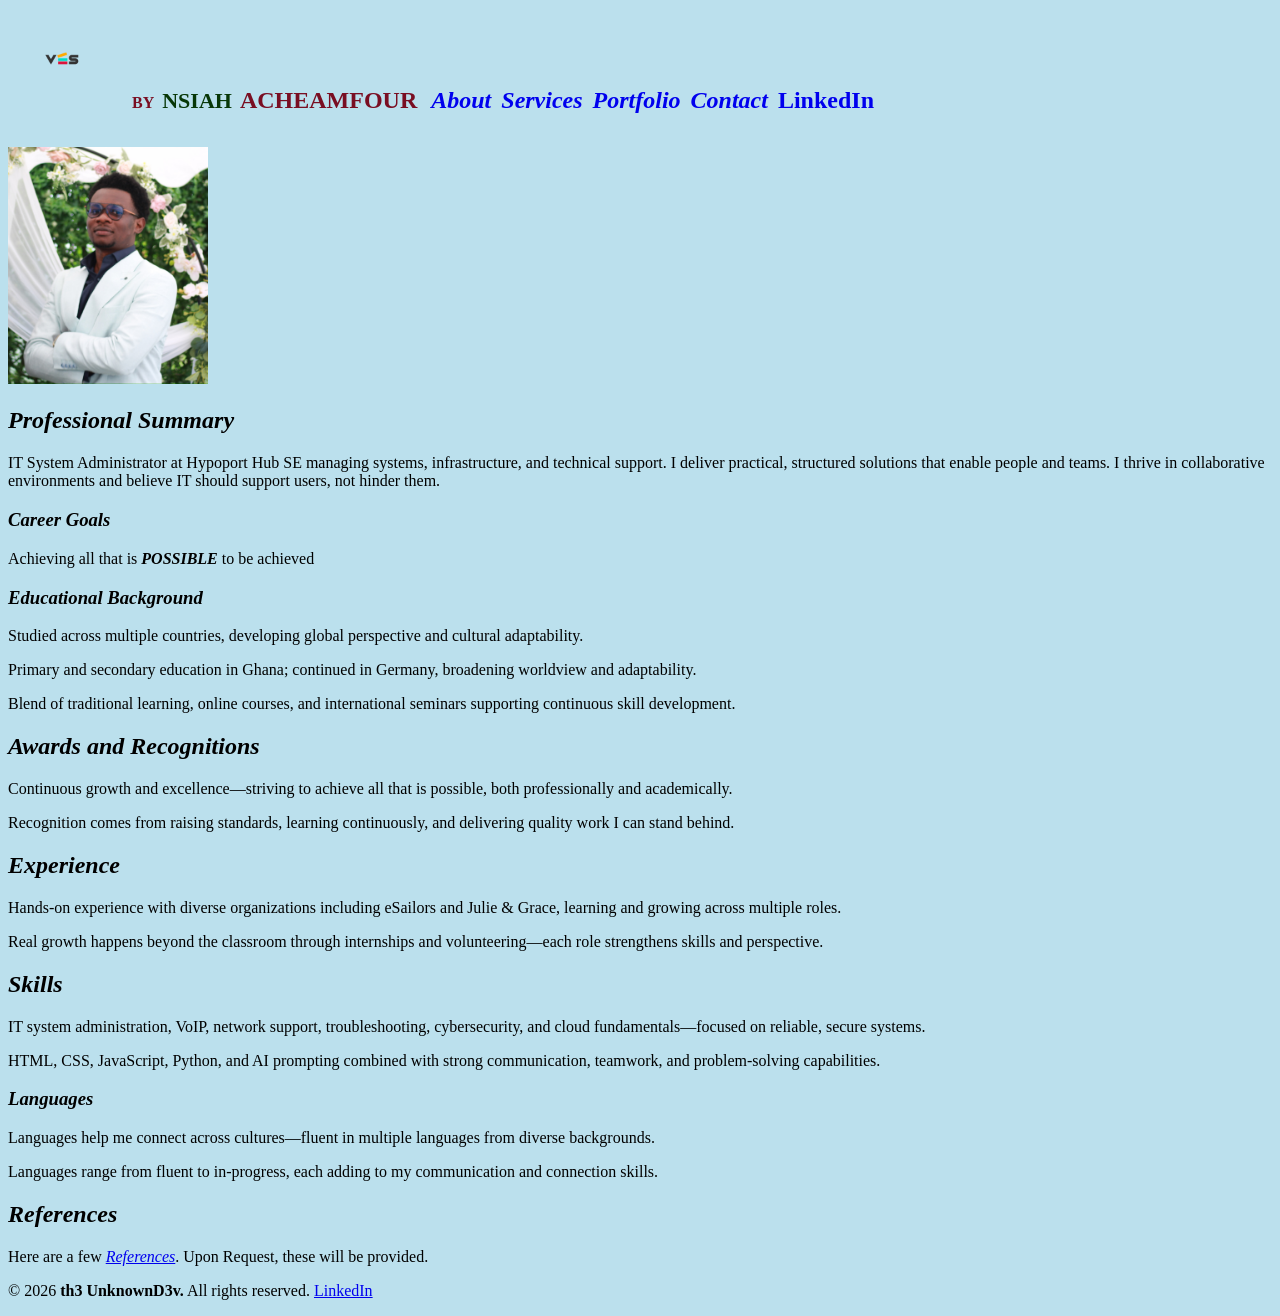
==== commit 8ed72438: "main CSS update" ====
--- a/index.html
+++ b/index.html
@@ -11,9 +11,9 @@
    
     <body>
         <div id="wholeBody"> 
-            <div id="logo">
-                <img src="./assets/images/IMG_0316.PNG" alt="VES Logo" width="100" height="auto">
-            </div>
+            <span id="logo">
+                <img  src="./assets/images/IMG_0316.PNG" alt="VES Logo" width="90px" height="auto">
+            </span>
             
             <div class="home home-button logo-ish">
                 
--- a/stylesheets/main.css
+++ b/stylesheets/main.css
@@ -1,36 +1,30 @@
 html{
     background-color: #bbe0ed;
+
     color: #000000;
    
 }
 
 #logo{
-    position: relative;
     display: inline-flex;
-    flex-direction: row;
+   /* flex-direction: row;*/
     margin: 10px;
     text-align: left;
 }
 
 .logo-ish{
     margin: 10px;
-    text-align: right;
-    position: absolute;
     display: inline-flex;
     flex-direction: row;
+    gap: 10px;
 
 }
 
 
 .menu{
    display: inline-flex;
-   margin: 10px;
-   position: absolute;
-    right: 0;
-
-
-
-
+   flex-direction: row;
+   gap: 10px;
 }
 
 .connectLogo{
@@ -38,7 +32,6 @@
     text-transform: uppercase;
     font-variant-caps: all-small-caps;
     font-size: 0.7em;
-    margin: 10px;
 }
 
 .first-surname{
@@ -47,8 +40,8 @@
 }
 
 .last-surname{
-    font-variant-caps: all-small-caps;
-
+    text-transform: uppercase;
+    font-size: 0.75em;
 }
 
 
@@ -56,8 +49,7 @@
 
 .home-title{
     color: #790e22;
-    text-transform: uppercase;
-    margin: 10px;
+    
 }
 
 
@@ -65,11 +57,6 @@
     text-decoration-line: none;
  }
 
-.menu{
-    display: inline-flex;
-    flex-direction: row;
-    gap: 10px; 
-}
 
 
 
